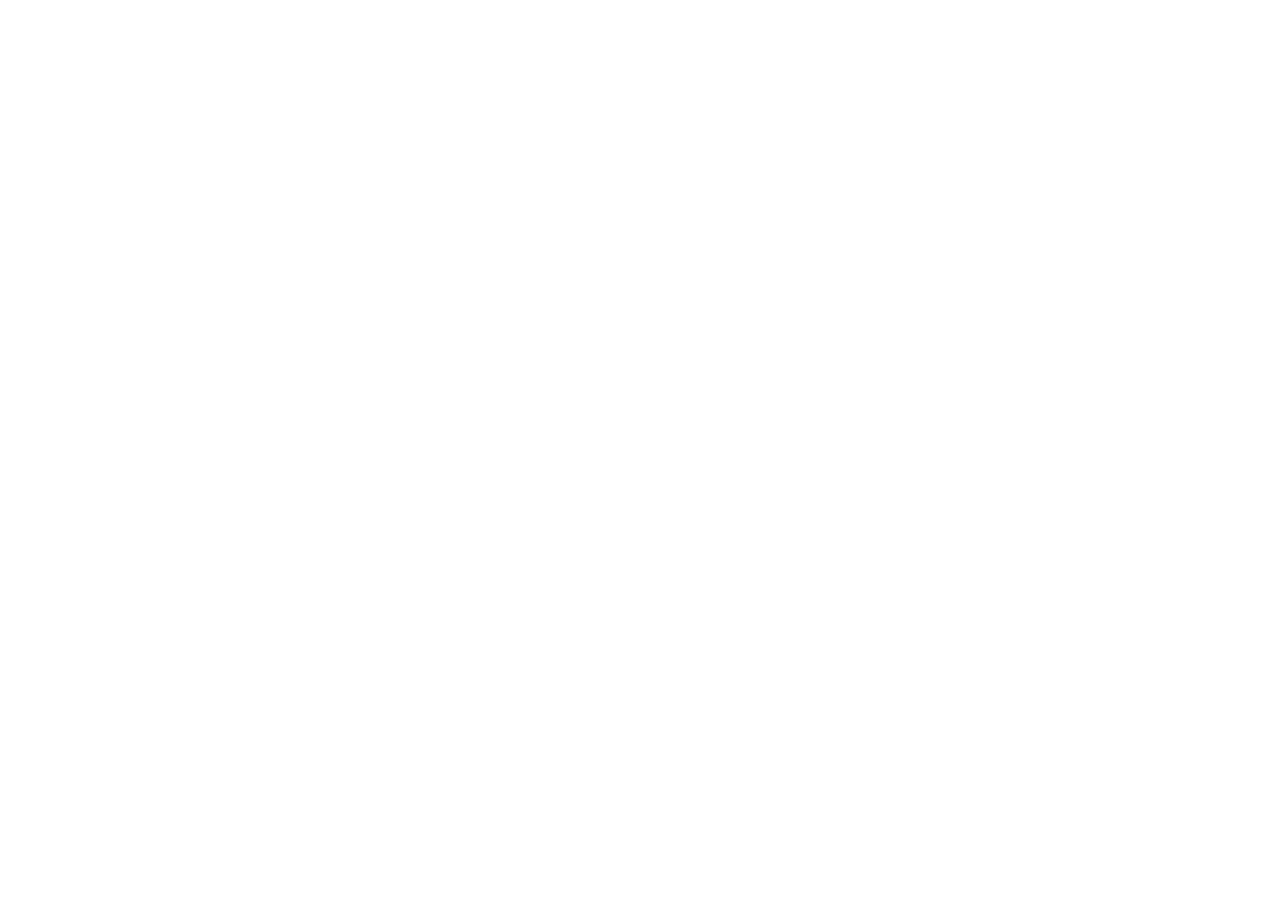
==== disconnectedCallback/index.html @ 8cbec4c1 "first commit" ====
<!DOCTYPE html>
<html lang="en">
<head>
    <meta charset="UTF-8">
    <meta name="viewport" content="width=device-width, initial-scale=1.0">
    <title>Disconnected Callback</title>
</head>
<body>
    
    <my-custom-element></my-custom-element>
    <script type="module" src="../disconnectedCallback/my-element.js"></script>
</body>
</html>
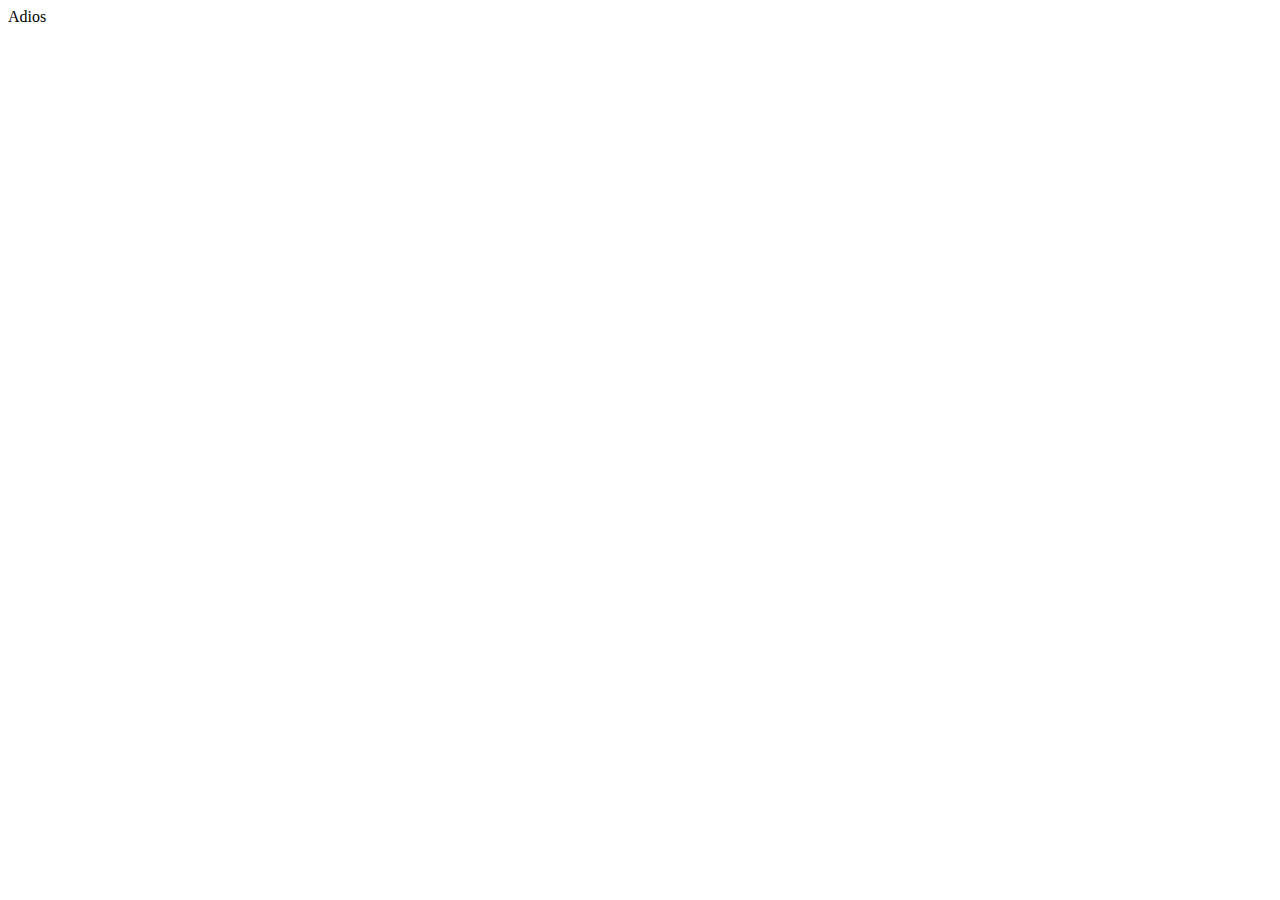
==== commit d19e58db: "Third commit" ====
--- a/disconnectedCallback/index.html
+++ b/disconnectedCallback/index.html
@@ -7,7 +7,8 @@
 </head>
 <body>
     
-    <my-custom-element></my-custom-element>
+    <my-custom-element>Hola</my-custom-element>
+    <my-custom-element>Adios</my-custom-element>
     <script type="module" src="../disconnectedCallback/my-element.js"></script>
 </body>
 </html>